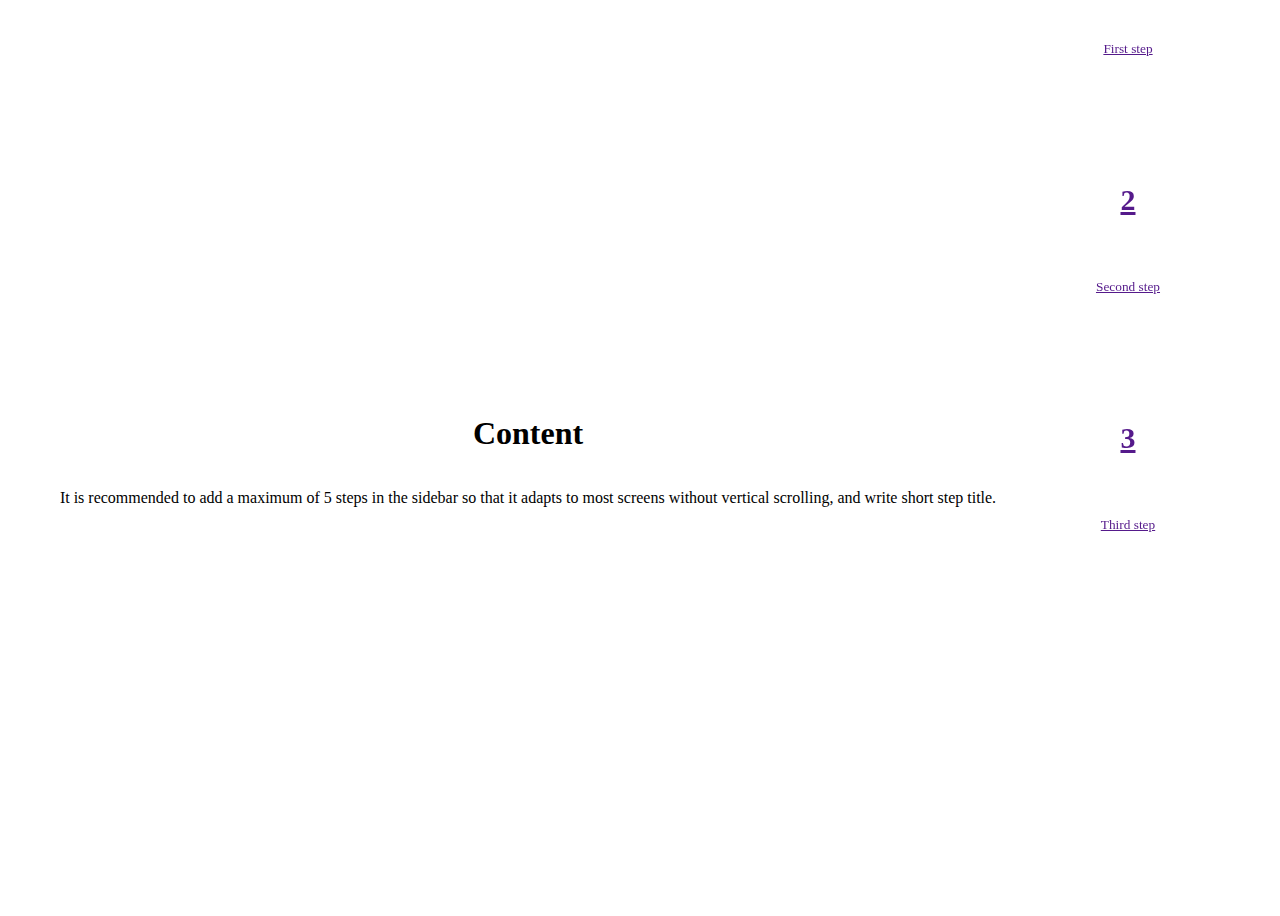
==== navbar&sidebar/sidebar_steps/index.html @ 8a3a5eda "fix: some bugs about width" ====
<!DOCTYPE html>
<html lang="en">
<head>
    <!-- Meta -->
    <meta charset="UTF-8">
    <meta http-equiv="X-UA-Compatible" content="IE=edge">
    <meta name="viewport" content="width=device-width, initial-scale=1.0">
    <meta name="author" content="Loan Courchinoux-Billonnet">

    <!-- Title & favicon -->
    <title>Example sidebar with steps</title>

    <!-- Custom Theme Style -->
    <link rel="stylesheet" href="style.css">

    <!-- FontAwesome -->
    <link rel="stylesheet" href="https://cdnjs.cloudflare.com/ajax/libs/font-awesome/6.2.1/css/all.min.css">

</head>
<body>
    
    <div id="page_content">
        <h1>Content</h1>
        <p>It is recommended to add a maximum of 5 steps in the sidebar so that it adapts to most screens without vertical scrolling, and write short step title.</p>
    </div>

    <nav>
        <section id="sidebar_content">
            <a href="">
                <h3 class="number">1</h3>
                <small>First step</small>
            </a>
            <a href="">
                <h3 class="number">2</h3>
                <small>Second step</small>
            </a>
            <a href="" class="active">
                <h3 class="number">3</h3>
                <small>Third step</small>
            </a>
            <a href="">
                <h3 class="number">4</h3>
                <small>Fourth step</small>
            </a>
            <a href="">
                <h3 class="number">5</h3>
                <small>Fifth step</small>
            </a>
        </section>
        <section id="toggle">
            <i class="fas fa-bars fa-2x"></i>
        </section>
    </nav>

    <script defer>
        document.getElementById('toggle').onclick = () => {
            document.getElementById('sidebar_content').classList.toggle('active');
        };
    </script>

</body>
</html>
---- navbar&sidebar/sidebar_steps/style.css ----
/*
    MIT license © 2022
    Author: Loan Courchinoux-Billonnet
*/

/*_*_*_*_*_*_*_*_*_*|*_*_*_*_*_*_*_*_*_*/
/*                BASE                 */
/*_*_*_*_*_*_*_*_*_*|*_*_*_*_*_*_*_*_*_*/

@import url('../../css/style.css');

#page_content {
    width: calc(100vw - 17rem);
    height: 100vh;
    padding: 0 1rem;
    display: flex;
    justify-content: center;
    align-items: center;
    flex-direction: column;
}

/* Unecessary */
#page_content p {
    text-align: center;
}


/*_*_*_*_*_*_*_*_*_*|*_*_*_*_*_*_*_*_*_*/
/*           GLOBAL CLASSES            */
/*_*_*_*_*_*_*_*_*_*|*_*_*_*_*_*_*_*_*_*/

.number {
    width: 100px;
    height: 100px;
    font-size: 60px;
    border: solid 2px white;
    border-radius: 100px;
    text-align: center;
}


/*_*_*_*_*_*_*_*_*_*|*_*_*_*_*_*_*_*_*_*/
/*               SIDEBAR               */
/*_*_*_*_*_*_*_*_*_*|*_*_*_*_*_*_*_*_*_*/

/****************
      TOGGLE
****************/

#toggle {
    position: fixed;
    top: 1rem;
    right: 1rem;
    display: none;
    z-index: 10;
    cursor: pointer;
    transition: all 0.3s ease;
}

#toggle:hover {
    transform: scale(1.25);
}

#sidebar_content.active ~ #toggle i {
    color: white;
}

/****************
     CONTENT
****************/

#sidebar_content {
    position: fixed;
    top: 0;
    right: 0;
    height: 100vh;
    width: 17rem;
    padding: 1rem;
    display: flex;
    flex-direction: column;
    justify-content: center;
    align-items: center;
    row-gap: 6rem;
    background-color: var(--deep);
    color: var(--success);
    z-index: 1;
    overflow-y: scroll;
    transition: all 0.3s ease;
}

#sidebar_content > a {
    position: relative;
    display: flex;
    flex-direction: column;
    align-items: center;
    text-align: center;
    margin: 0 .5rem;
    gap: 1rem;
}

#sidebar_content > a:not(:first-child)::before {
    position: absolute;
    content: '';
    height: 3rem;
    width: 2%;
    left: 49%;
    top: -4.5rem;
    background-color: var(--success);
}

#sidebar_content > a:hover {
    transform: scale(110%);
}

#sidebar_content > a.active ~ a {
    color: white;
    pointer-events: none;
}

#sidebar_content > a.active ~ a:not(:first-child)::before {
    background: white;
}

#sidebar_content > a.active ~ a .number {
    border: solid 2px white;
}

#sidebar_content a .number {
    width: 50px;
    height: 50px;
    font-size: 30px;
    border: solid 2px var(--success);
}

#sidebar_content a.res-error {
    color: var(--danger);
}

#sidebar_content a.res-error .number {
    border-color: var(--danger);
}

/****************
   RESPONSIVE
****************/
@media screen and (max-width: 700px) {
    #toggle {
        display: block;
    }

    #sidebar_content {
        right: -100%;
        width: 100vw;
    }

    #sidebar_content.active {
        right: 0;
    }
    #page_content {
        width: 100vw;
    }
}
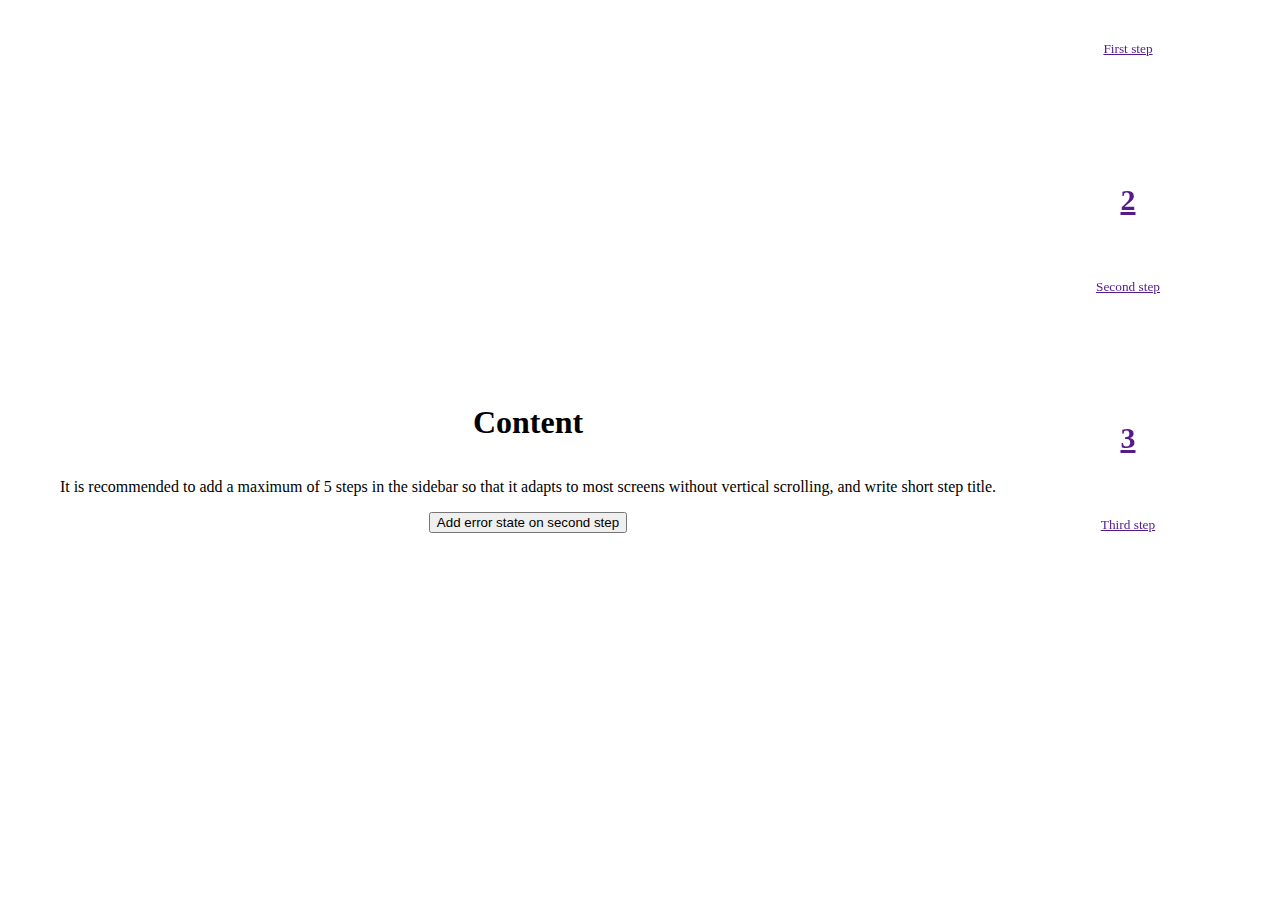
==== commit d44f03e4: "feat: button to add error" ====
--- a/navbar&sidebar/sidebar_steps/index.html
+++ b/navbar&sidebar/sidebar_steps/index.html
@@ -13,15 +13,13 @@
     <!-- Custom Theme Style -->
     <link rel="stylesheet" href="style.css">
 
-    <!-- FontAwesome -->
-    <link rel="stylesheet" href="https://cdnjs.cloudflare.com/ajax/libs/font-awesome/6.2.1/css/all.min.css">
-
 </head>
 <body>
     
     <div id="page_content">
         <h1>Content</h1>
         <p>It is recommended to add a maximum of 5 steps in the sidebar so that it adapts to most screens without vertical scrolling, and write short step title.</p>
+        <button type="button" id="add_error">Add error state on second step</button>
     </div>
 
     <nav>
@@ -48,14 +46,25 @@
             </a>
         </section>
         <section id="toggle">
-            <i class="fas fa-bars fa-2x"></i>
+            <input type="checkbox" id="menu_checkbox">
+            <label for="menu_checkbox">
+                <div></div>
+                <div></div>
+                <div></div>
+            </label>
         </section>
     </nav>
 
     <script defer>
-        document.getElementById('toggle').onclick = () => {
-            document.getElementById('sidebar_content').classList.toggle('active');
-        };
+        const content = document.getElementById('sidebar_content');
+        document.getElementById('menu_checkbox').onclick = () => {
+            content.classList.toggle('active');
+        }
+
+        // Add error state on second step
+        document.getElementById('add_error').onclick = () => {
+            content.children[1].classList.toggle('res-error');
+        }
     </script>
 
 </body>
